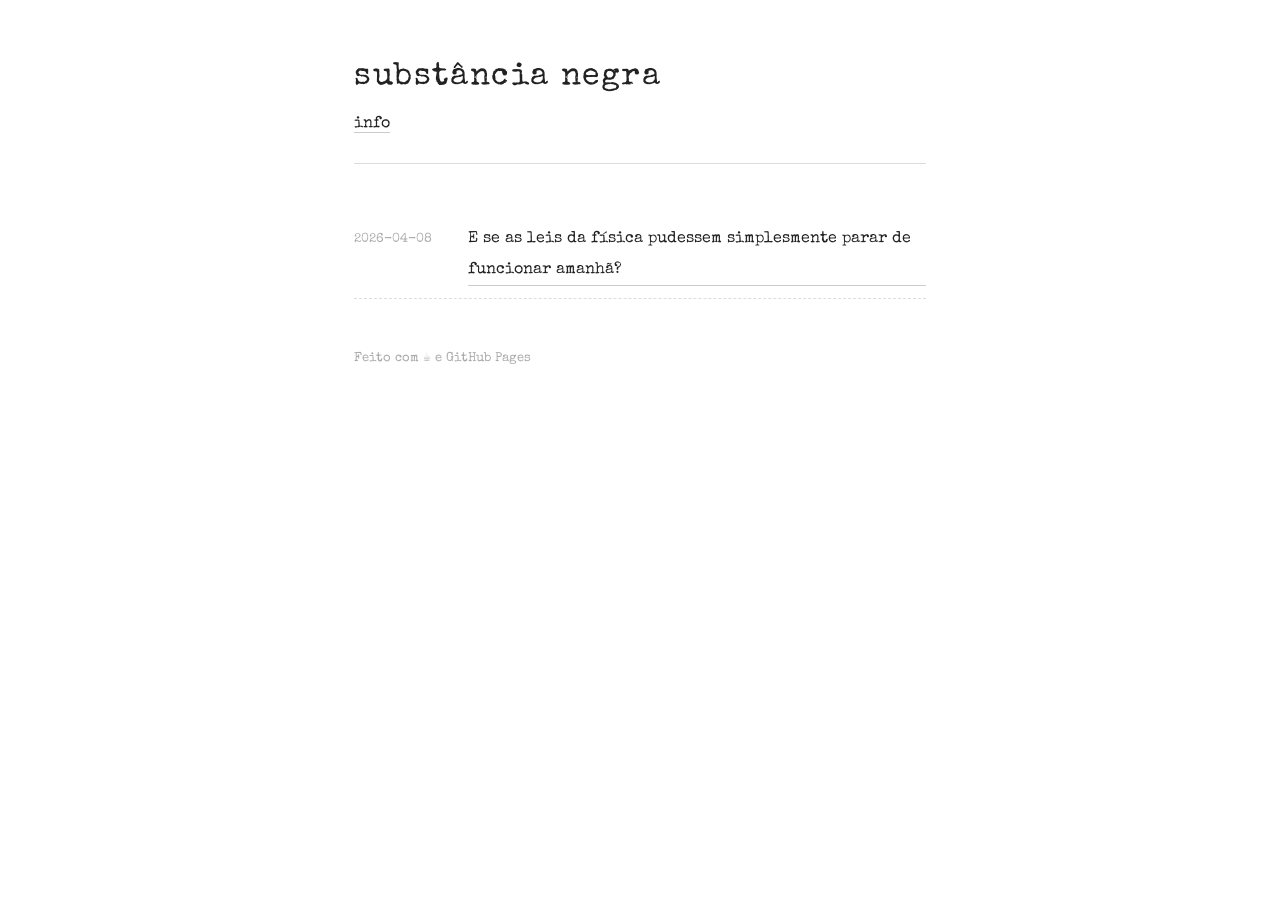
==== index.html @ bbc840d7 "Update index.html" ====
<!DOCTYPE html>
<html lang="pt-BR">
<head>
  <meta charset="UTF-8" />
  <meta name="viewport" content="width=device-width, initial-scale=1.0"/>
  <title>substância negra</title>
  <link rel="stylesheet" href="style.css" />
</head>
<body>
  <header>
    <h1>substância negra</h1>
    <nav>
      <a href="info.html">info</a>
    </nav>
  </header>

  <main>
    <ul>
      <li>
        <span class="data">2026-04-08</span>
        <a href="posts/meillassoux.html">E se as leis da física pudessem simplesmente parar de funcionar amanhã?</a>
      </li>
    </ul>
  </main>

  <footer>
    <p>Feito com ☕ e GitHub Pages</p>
  </footer>
</body>
</html>
---- style.css ----
@import url('https://fonts.googleapis.com/css2?family=Special+Elite&display=swap');

* { box-sizing: border-box; margin: 0; padding: 0; }

body {
  font-family: 'Special Elite', 'Courier New', monospace;
  max-width: 620px;
  margin: 3rem auto;
  padding: 0 1.5rem;
  color: #222;
  line-height: 1.9;
}

header { margin-bottom: 3rem; border-bottom: 1px solid #ddd; padding-bottom: 1.5rem; }
header h1 { font-size: 2rem; font-weight: 400; letter-spacing: 0.05em; }
header p { font-size: 0.9rem; color: #888; }

ul { list-style: none; margin-bottom: 3rem; }
li { display: flex; gap: 1.5rem; align-items: baseline; padding: 0.75rem 0; border-bottom: 1px dashed #ddd; }

.data { font-size: 0.8rem; color: #aaa; min-width: 90px; }

a { color: #222; text-decoration: none; border-bottom: 1px solid #ccc; }
a:hover { border-color: #222; }

footer { font-size: 0.8rem; color: #aaa; }

/* posts */
.voltar { display: inline-block; margin-bottom: 2rem; font-size: 0.85rem; }
h2 { font-size: 1.5rem; font-weight: 400; margin-bottom: 0.4rem; }
.meta { font-size: 0.8rem; color: #aaa; display: block; margin-bottom: 2rem; padding-bottom: 1rem; border-bottom: 1px solid #ddd; }
p { margin-bottom: 1.2rem; }
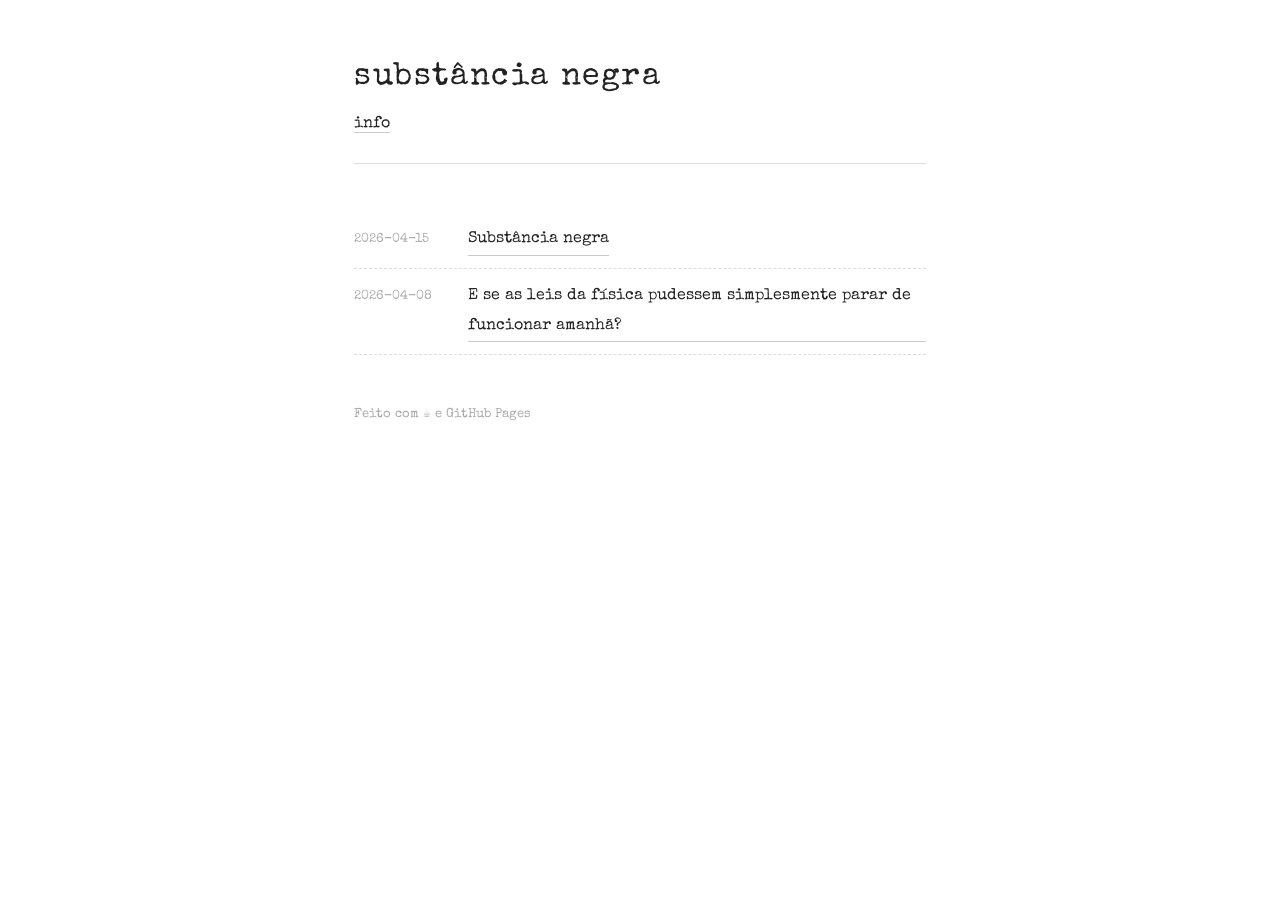
==== commit 414399f6: "Update index.html" ====
--- a/index.html
+++ b/index.html
@@ -17,6 +17,10 @@
   <main>
     <ul>
       <li>
+        <span class="data">2026-04-15</span>
+        <a href="posts/substancia-negra.html">Substância negra</a>
+      </li>
+      <li>
         <span class="data">2026-04-08</span>
         <a href="posts/meillassoux.html">E se as leis da física pudessem simplesmente parar de funcionar amanhã?</a>
       </li>
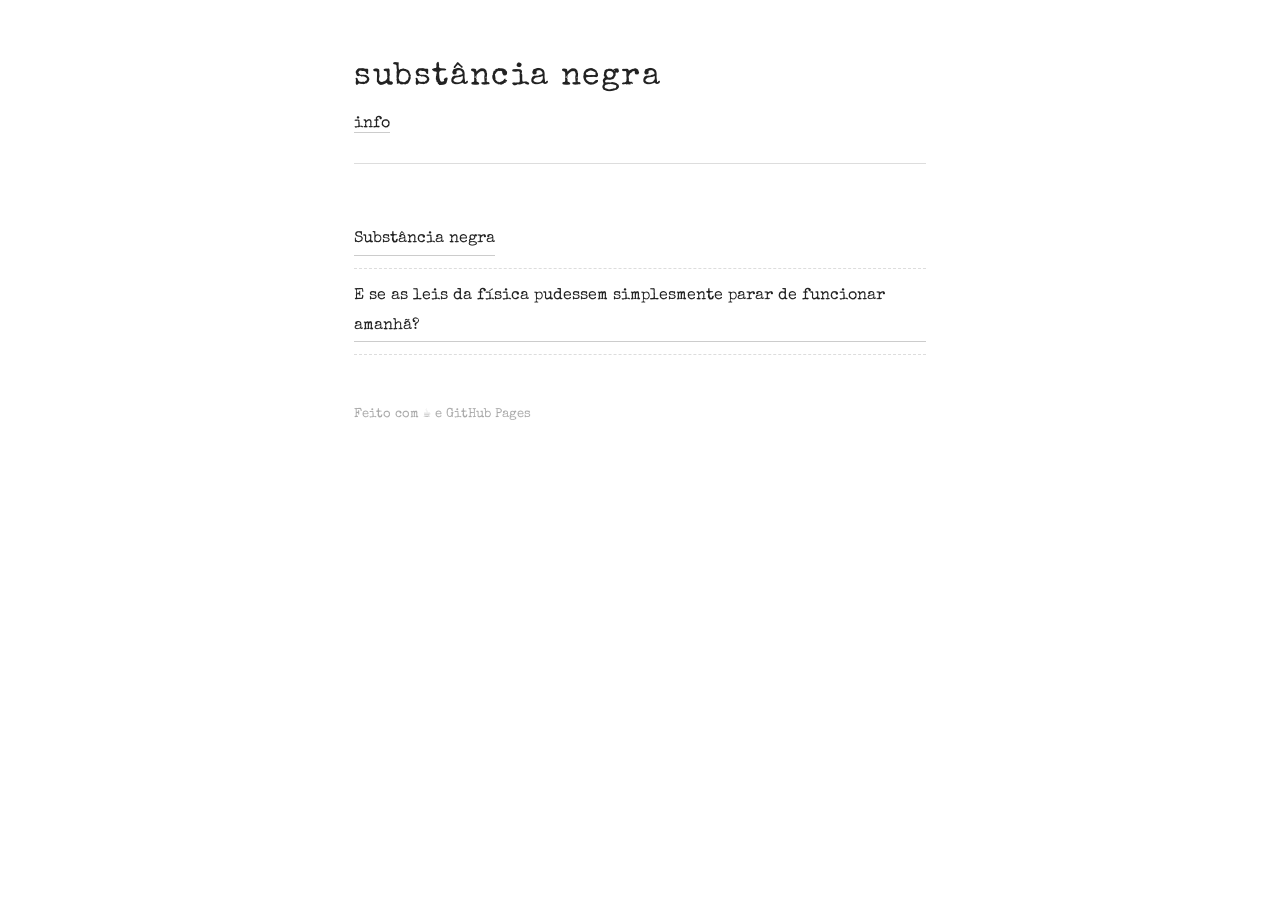
==== commit 88c99e98: "Update index.html" ====
--- a/index.html
+++ b/index.html
@@ -16,14 +16,8 @@
 
   <main>
     <ul>
-      <li>
-        <span class="data">2026-04-15</span>
-        <a href="posts/substancia-negra.html">Substância negra</a>
-      </li>
-      <li>
-        <span class="data">2026-04-08</span>
-        <a href="posts/meillassoux.html">E se as leis da física pudessem simplesmente parar de funcionar amanhã?</a>
-      </li>
+      <li><a href="posts/substancia-negra.html">Substância negra</a></li>
+      <li><a href="posts/meillassoux.html">E se as leis da física pudessem simplesmente parar de funcionar amanhã?</a></li>
     </ul>
   </main>
 
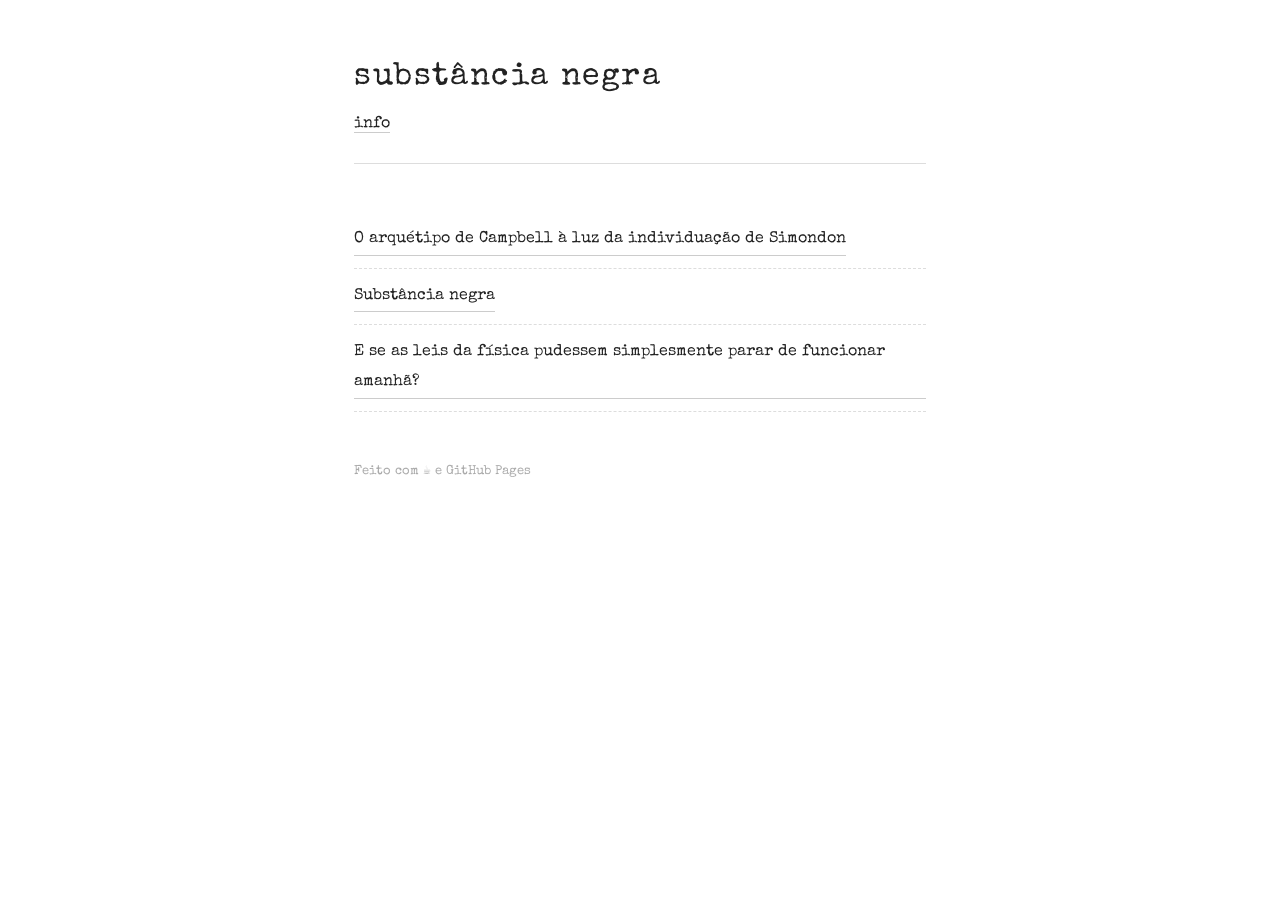
==== commit e0c8922b: "Update index.html" ====
--- a/index.html
+++ b/index.html
@@ -16,6 +16,7 @@
 
   <main>
     <ul>
+      <li><a href="posts/campbell-simondon.html">O arquétipo de Campbell à luz da individuação de Simondon</a></li>
       <li><a href="posts/substancia-negra.html">Substância negra</a></li>
       <li><a href="posts/meillassoux.html">E se as leis da física pudessem simplesmente parar de funcionar amanhã?</a></li>
     </ul>
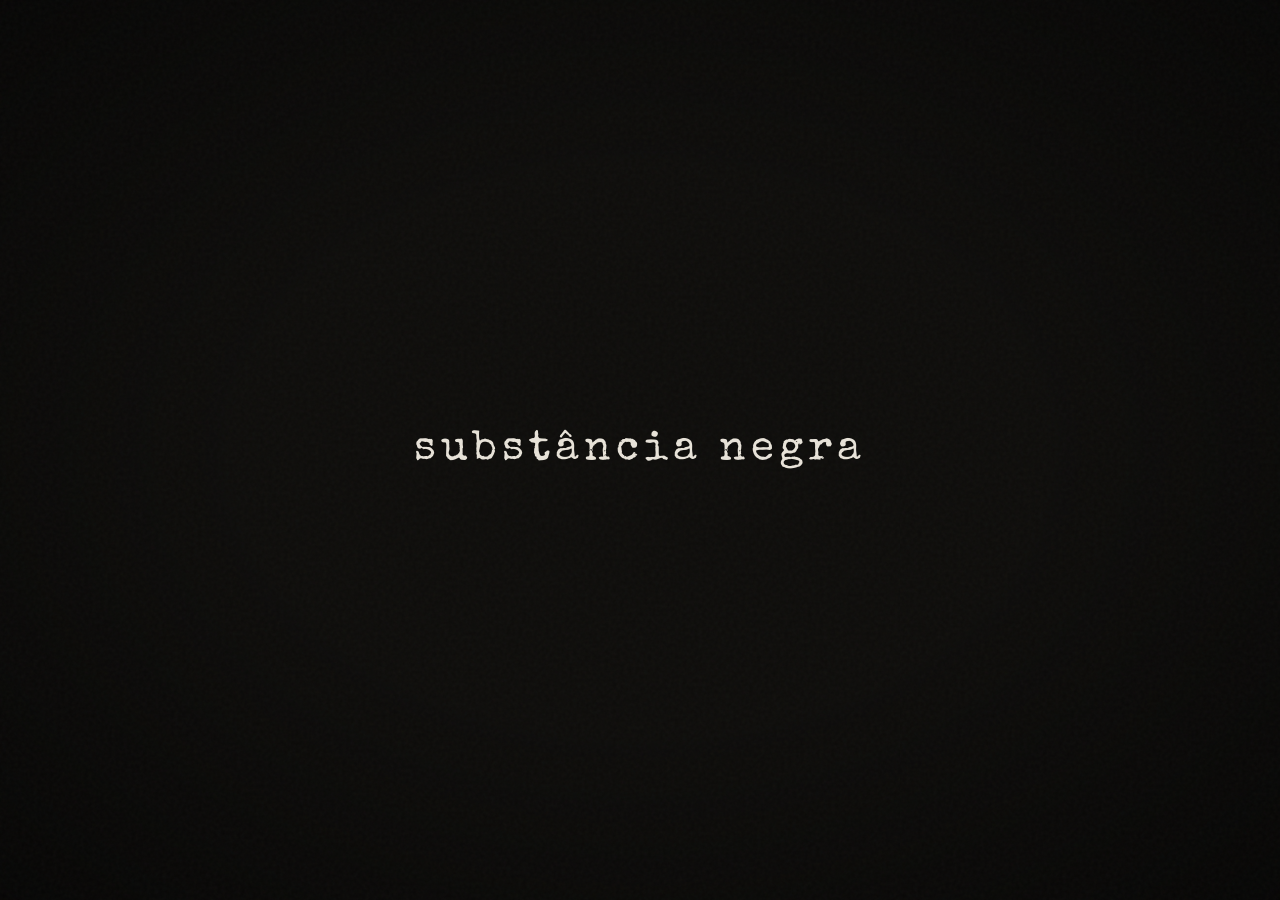
==== commit 0ea8e705: "Update index.html" ====
--- a/index.html
+++ b/index.html
@@ -4,26 +4,140 @@
   <meta charset="UTF-8" />
   <meta name="viewport" content="width=device-width, initial-scale=1.0"/>
   <title>substância negra</title>
-  <link rel="stylesheet" href="style.css" />
+  <link rel="preconnect" href="https://fonts.googleapis.com">
+  <link rel="preconnect" href="https://fonts.gstatic.com" crossorigin>
+  <link href="https://fonts.googleapis.com/css2?family=Special+Elite&display=swap" rel="stylesheet">
+  <style>
+    *, *::before, *::after {
+      box-sizing: border-box;
+      margin: 0;
+      padding: 0;
+    }
+
+    :root {
+      --bg:   #0e0d0b;
+      --fg:   #e8e3d9;
+      --dim:  #5a5650;
+    }
+
+    html, body {
+      width: 100%;
+      height: 100%;
+    }
+
+    body {
+      background: var(--bg);
+      display: flex;
+      align-items: center;
+      justify-content: center;
+      min-height: 100vh;
+      overflow: hidden;
+      cursor: none;
+    }
+
+    /* grain overlay */
+    body::before {
+      content: '';
+      position: fixed;
+      inset: 0;
+      background-image: url("data:image/svg+xml,%3Csvg viewBox='0 0 256 256' xmlns='http://www.w3.org/2000/svg'%3E%3Cfilter id='noise'%3E%3CfeTurbulence type='fractalNoise' baseFrequency='0.9' numOctaves='4' stitchTiles='stitch'/%3E%3C/filter%3E%3Crect width='100%25' height='100%25' filter='url(%23noise)' opacity='1'/%3E%3C/svg%3E");
+      opacity: 0.035;
+      pointer-events: none;
+      z-index: 10;
+    }
+
+    /* custom cursor */
+    .cursor {
+      position: fixed;
+      width: 6px;
+      height: 6px;
+      background: var(--fg);
+      border-radius: 50%;
+      pointer-events: none;
+      z-index: 100;
+      transform: translate(-50%, -50%);
+      transition: opacity .3s, transform .15s;
+      opacity: 0;
+    }
+
+    /* center link */
+    a.entry {
+      font-family: 'Special Elite', 'Courier New', monospace;
+      font-size: clamp(1.4rem, 5vw, 2.6rem);
+      letter-spacing: 0.12em;
+      color: var(--fg);
+      text-decoration: none;
+      position: relative;
+      opacity: 0;
+      animation: fadeIn 2.2s cubic-bezier(.4,0,.2,1) forwards;
+      animation-delay: .4s;
+      cursor: none;
+
+      /* subtle underline that grows on hover */
+    }
+
+    a.entry::after {
+      content: '';
+      position: absolute;
+      left: 0;
+      bottom: -4px;
+      width: 0%;
+      height: 1px;
+      background: var(--fg);
+      transition: width .6s cubic-bezier(.4,0,.2,1);
+    }
+
+    a.entry:hover::after {
+      width: 100%;
+    }
+
+    /* breath animation while idle */
+    a.entry:not(:hover) {
+      animation: fadeIn 2.2s cubic-bezier(.4,0,.2,1) forwards,
+                 breathe 6s ease-in-out 2.6s infinite;
+    }
+
+    @keyframes fadeIn {
+      from { opacity: 0; transform: translateY(6px); }
+      to   { opacity: 1; transform: translateY(0); }
+    }
+
+    @keyframes breathe {
+      0%, 100% { opacity: 1; }
+      50%       { opacity: .55; }
+    }
+
+    /* vignette */
+    .vignette {
+      position: fixed;
+      inset: 0;
+      background: radial-gradient(ellipse at center,
+        transparent 40%,
+        rgba(0,0,0,.55) 100%);
+      pointer-events: none;
+      z-index: 5;
+    }
+  </style>
 </head>
 <body>
-  <header>
-    <h1>substância negra</h1>
-    <nav>
-      <a href="info.html">info</a>
-    </nav>
-  </header>
 
-  <main>
-    <ul>
-      <li><a href="posts/campbell-simondon.html">O arquétipo de Campbell à luz da individuação de Simondon</a></li>
-      <li><a href="posts/substancia-negra.html">Substância negra</a></li>
-      <li><a href="posts/meillassoux.html">E se as leis da física pudessem simplesmente parar de funcionar amanhã?</a></li>
-    </ul>
-  </main>
+  <div class="vignette"></div>
+  <div class="cursor" id="cursor"></div>
 
-  <footer>
-    <p>Feito com ☕ e GitHub Pages</p>
-  </footer>
+  <a class="entry" href="index.html">substância negra</a>
+
+  <script>
+    const cursor = document.getElementById('cursor');
+
+    document.addEventListener('mousemove', e => {
+      cursor.style.opacity = '1';
+      cursor.style.left = e.clientX + 'px';
+      cursor.style.top  = e.clientY + 'px';
+    });
+
+    document.addEventListener('mouseleave', () => {
+      cursor.style.opacity = '0';
+    });
+  </script>
 </body>
 </html>
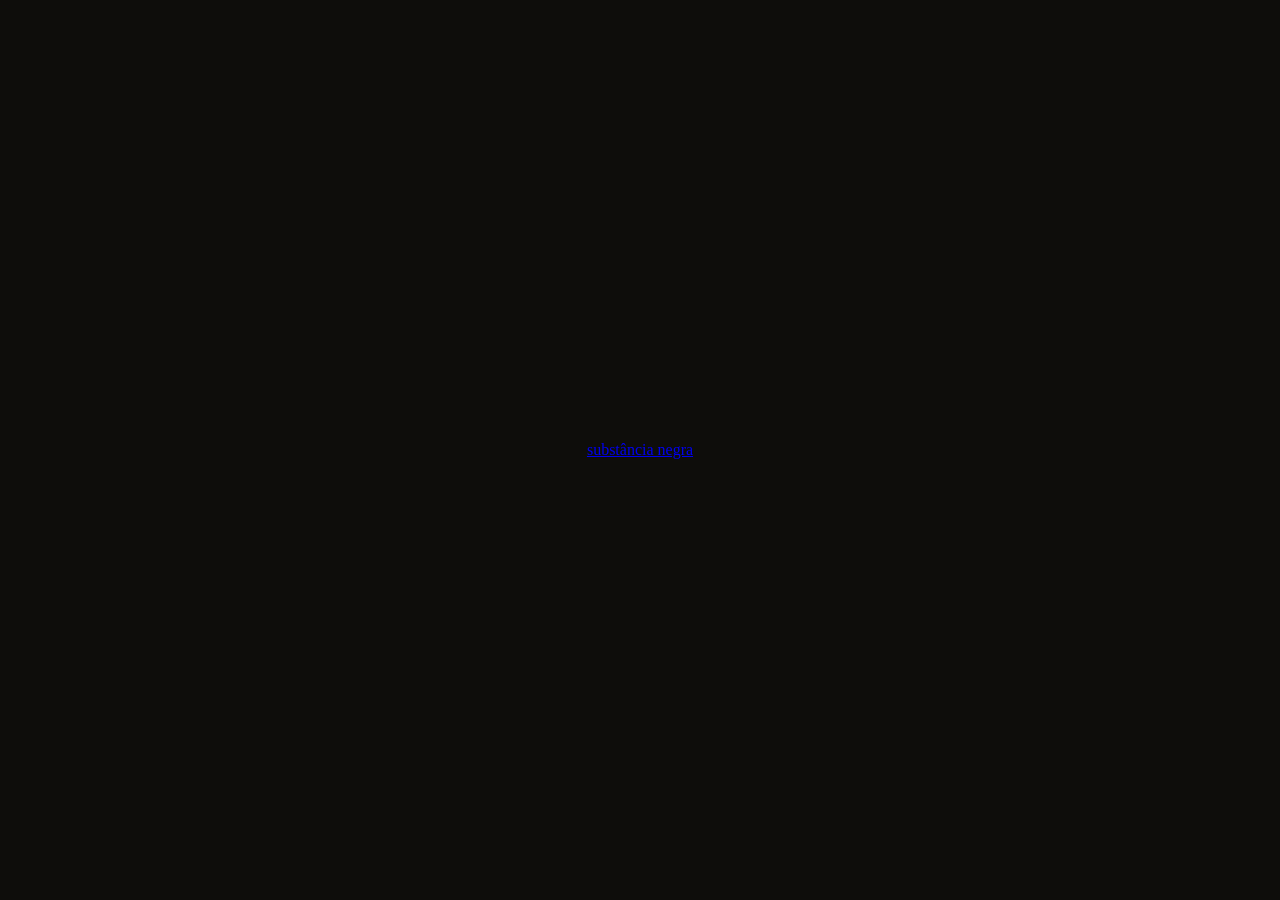
==== commit a25c918f: "Update index.html" ====
--- a/index.html
+++ b/index.html
@@ -32,8 +32,10 @@
       justify-content: center;
       min-height: 100vh;
       overflow: hidden;
-      cursor: none;
     }
+
+    @media (hover: none) {
+      body { cursor: auto; }
 
     /* grain overlay */
     body::before {
@@ -71,8 +73,6 @@
       opacity: 0;
       animation: fadeIn 2.2s cubic-bezier(.4,0,.2,1) forwards;
       animation-delay: .4s;
-      cursor: none;
-
       /* subtle underline that grows on hover */
     }
 
@@ -91,10 +91,12 @@
       width: 100%;
     }
 
-    /* breath animation while idle */
-    a.entry:not(:hover) {
-      animation: fadeIn 2.2s cubic-bezier(.4,0,.2,1) forwards,
-                 breathe 6s ease-in-out 2.6s infinite;
+    /* breath animation while idle — only on non-touch devices */
+    @media (hover: hover) {
+      a.entry:not(:hover) {
+        animation: fadeIn 2.2s cubic-bezier(.4,0,.2,1) forwards,
+                   breathe 6s ease-in-out 2.6s infinite;
+      }
     }
 
     @keyframes fadeIn {
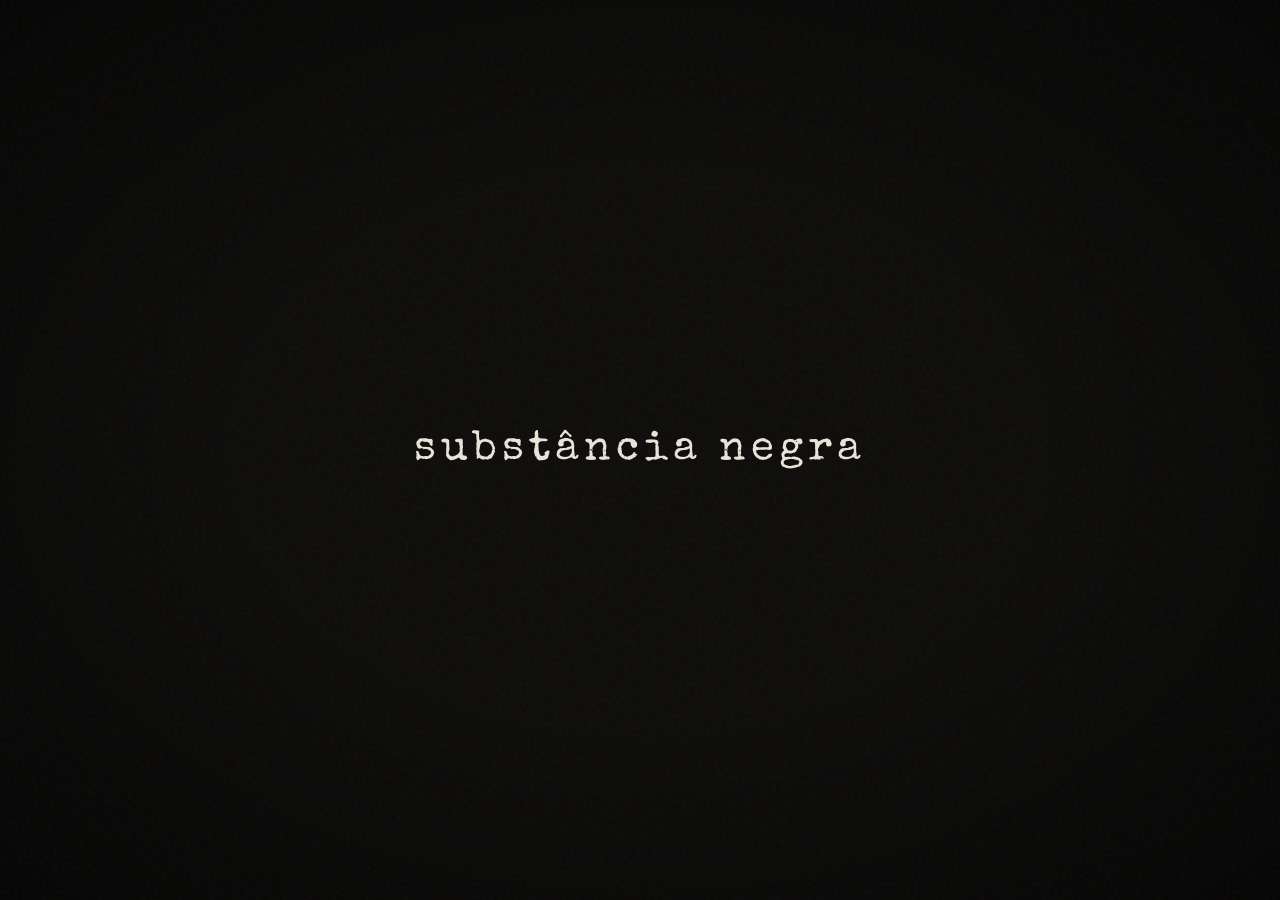
==== commit 36010c1b: "Update index.html" ====
--- a/index.html
+++ b/index.html
@@ -15,9 +15,8 @@
     }
 
     :root {
-      --bg:   #0e0d0b;
-      --fg:   #e8e3d9;
-      --dim:  #5a5650;
+      --bg: #0e0d0b;
+      --fg: #e8e3d9;
     }
 
     html, body {
@@ -34,9 +33,6 @@
       overflow: hidden;
     }
 
-    @media (hover: none) {
-      body { cursor: auto; }
-
     /* grain overlay */
     body::before {
       content: '';
@@ -48,7 +44,17 @@
       z-index: 10;
     }
 
-    /* custom cursor */
+    /* vignette */
+    body::after {
+      content: '';
+      position: fixed;
+      inset: 0;
+      background: radial-gradient(ellipse at center, transparent 40%, rgba(0,0,0,.6) 100%);
+      pointer-events: none;
+      z-index: 5;
+    }
+
+    /* custom cursor — desktop only */
     .cursor {
       position: fixed;
       width: 6px;
@@ -58,11 +64,15 @@
       pointer-events: none;
       z-index: 100;
       transform: translate(-50%, -50%);
-      transition: opacity .3s, transform .15s;
       opacity: 0;
+      transition: opacity .3s;
     }
 
-    /* center link */
+    @media (hover: hover) {
+      body { cursor: none; }
+    }
+
+    /* the link */
     a.entry {
       font-family: 'Special Elite', 'Courier New', monospace;
       font-size: clamp(1.4rem, 5vw, 2.6rem);
@@ -70,10 +80,11 @@
       color: var(--fg);
       text-decoration: none;
       position: relative;
+      z-index: 20;
       opacity: 0;
-      animation: fadeIn 2.2s cubic-bezier(.4,0,.2,1) forwards;
-      animation-delay: .4s;
-      /* subtle underline that grows on hover */
+      animation: fadeIn 2.2s cubic-bezier(.4,0,.2,1) forwards,
+                 breathe 6s ease-in-out 2.6s infinite;
+      -webkit-tap-highlight-color: transparent;
     }
 
     a.entry::after {
@@ -87,16 +98,8 @@
       transition: width .6s cubic-bezier(.4,0,.2,1);
     }
 
-    a.entry:hover::after {
-      width: 100%;
-    }
-
-    /* breath animation while idle — only on non-touch devices */
     @media (hover: hover) {
-      a.entry:not(:hover) {
-        animation: fadeIn 2.2s cubic-bezier(.4,0,.2,1) forwards,
-                   breathe 6s ease-in-out 2.6s infinite;
-      }
+      a.entry:hover::after { width: 100%; }
     }
 
     @keyframes fadeIn {
@@ -106,40 +109,28 @@
 
     @keyframes breathe {
       0%, 100% { opacity: 1; }
-      50%       { opacity: .55; }
-    }
-
-    /* vignette */
-    .vignette {
-      position: fixed;
-      inset: 0;
-      background: radial-gradient(ellipse at center,
-        transparent 40%,
-        rgba(0,0,0,.55) 100%);
-      pointer-events: none;
-      z-index: 5;
+      50%       { opacity: .5; }
     }
   </style>
 </head>
 <body>
 
-  <div class="vignette"></div>
   <div class="cursor" id="cursor"></div>
 
   <a class="entry" href="index.html">substância negra</a>
 
   <script>
-    const cursor = document.getElementById('cursor');
-
-    document.addEventListener('mousemove', e => {
-      cursor.style.opacity = '1';
-      cursor.style.left = e.clientX + 'px';
-      cursor.style.top  = e.clientY + 'px';
-    });
-
-    document.addEventListener('mouseleave', () => {
-      cursor.style.opacity = '0';
-    });
+    if (window.matchMedia('(hover: hover)').matches) {
+      var cursor = document.getElementById('cursor');
+      document.addEventListener('mousemove', function(e) {
+        cursor.style.opacity = '1';
+        cursor.style.left = e.clientX + 'px';
+        cursor.style.top  = e.clientY + 'px';
+      });
+      document.addEventListener('mouseleave', function() {
+        cursor.style.opacity = '0';
+      });
+    }
   </script>
 </body>
 </html>
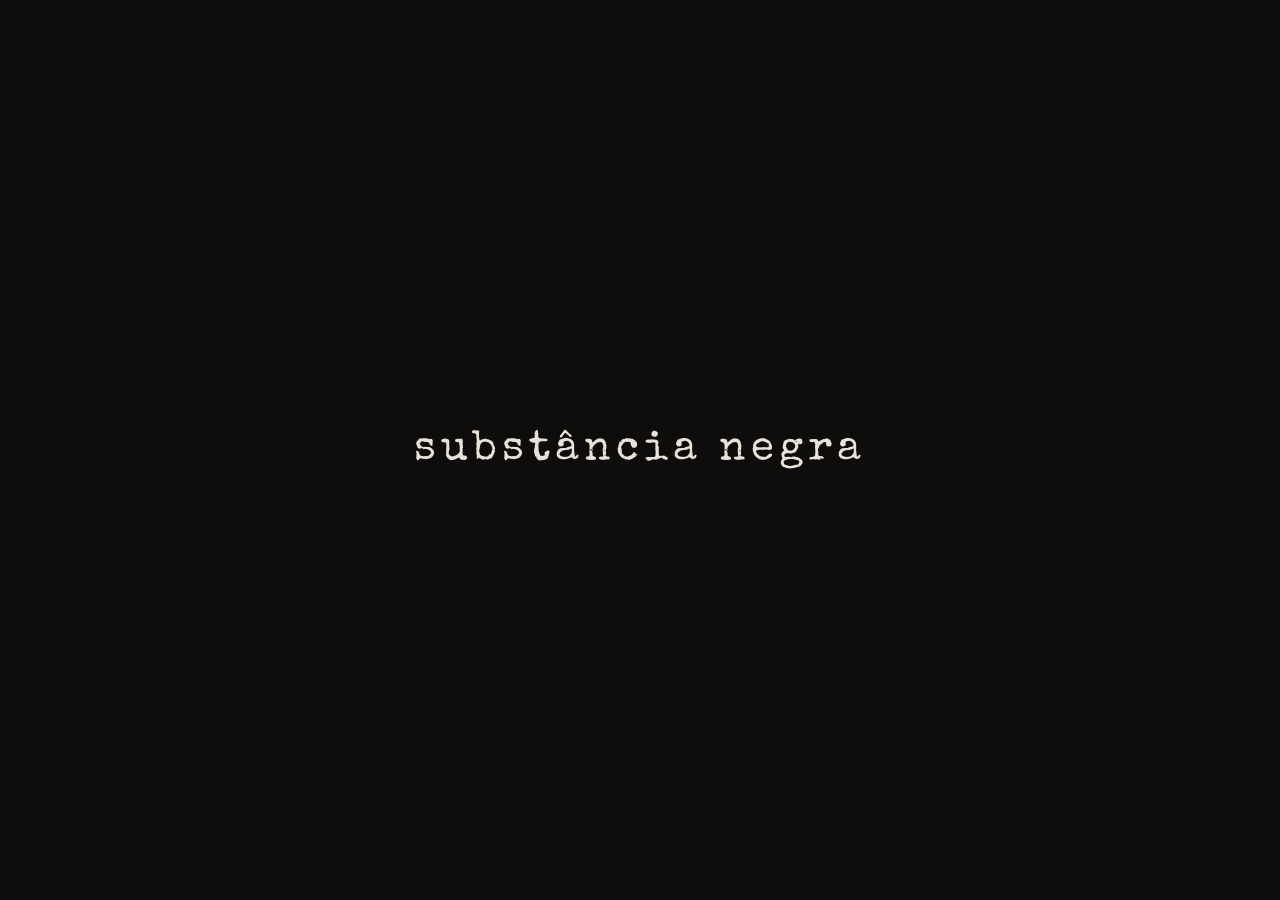
==== commit 9a2a5c8c: "Update index.html" ====
--- a/index.html
+++ b/index.html
@@ -4,133 +4,34 @@
   <meta charset="UTF-8" />
   <meta name="viewport" content="width=device-width, initial-scale=1.0"/>
   <title>substância negra</title>
-  <link rel="preconnect" href="https://fonts.googleapis.com">
-  <link rel="preconnect" href="https://fonts.gstatic.com" crossorigin>
   <link href="https://fonts.googleapis.com/css2?family=Special+Elite&display=swap" rel="stylesheet">
   <style>
-    *, *::before, *::after {
-      box-sizing: border-box;
-      margin: 0;
-      padding: 0;
-    }
-
-    :root {
-      --bg: #0e0d0b;
-      --fg: #e8e3d9;
-    }
-
-    html, body {
-      width: 100%;
-      height: 100%;
-    }
+    * { margin: 0; padding: 0; box-sizing: border-box; }
 
     body {
-      background: var(--bg);
+      background: #0e0d0b;
+      min-height: 100vh;
       display: flex;
       align-items: center;
       justify-content: center;
-      min-height: 100vh;
-      overflow: hidden;
     }
 
-    /* grain overlay */
-    body::before {
-      content: '';
-      position: fixed;
-      inset: 0;
-      background-image: url("data:image/svg+xml,%3Csvg viewBox='0 0 256 256' xmlns='http://www.w3.org/2000/svg'%3E%3Cfilter id='noise'%3E%3CfeTurbulence type='fractalNoise' baseFrequency='0.9' numOctaves='4' stitchTiles='stitch'/%3E%3C/filter%3E%3Crect width='100%25' height='100%25' filter='url(%23noise)' opacity='1'/%3E%3C/svg%3E");
-      opacity: 0.035;
-      pointer-events: none;
-      z-index: 10;
-    }
-
-    /* vignette */
-    body::after {
-      content: '';
-      position: fixed;
-      inset: 0;
-      background: radial-gradient(ellipse at center, transparent 40%, rgba(0,0,0,.6) 100%);
-      pointer-events: none;
-      z-index: 5;
-    }
-
-    /* custom cursor — desktop only */
-    .cursor {
-      position: fixed;
-      width: 6px;
-      height: 6px;
-      background: var(--fg);
-      border-radius: 50%;
-      pointer-events: none;
-      z-index: 100;
-      transform: translate(-50%, -50%);
-      opacity: 0;
-      transition: opacity .3s;
-    }
-
-    @media (hover: hover) {
-      body { cursor: none; }
-    }
-
-    /* the link */
-    a.entry {
+    a {
       font-family: 'Special Elite', 'Courier New', monospace;
       font-size: clamp(1.4rem, 5vw, 2.6rem);
       letter-spacing: 0.12em;
-      color: var(--fg);
+      color: #e8e3d9;
       text-decoration: none;
-      position: relative;
-      z-index: 20;
-      opacity: 0;
-      animation: fadeIn 2.2s cubic-bezier(.4,0,.2,1) forwards,
-                 breathe 6s ease-in-out 2.6s infinite;
-      -webkit-tap-highlight-color: transparent;
+      animation: aparecer 2s ease forwards;
     }
 
-    a.entry::after {
-      content: '';
-      position: absolute;
-      left: 0;
-      bottom: -4px;
-      width: 0%;
-      height: 1px;
-      background: var(--fg);
-      transition: width .6s cubic-bezier(.4,0,.2,1);
-    }
-
-    @media (hover: hover) {
-      a.entry:hover::after { width: 100%; }
-    }
-
-    @keyframes fadeIn {
-      from { opacity: 0; transform: translateY(6px); }
-      to   { opacity: 1; transform: translateY(0); }
-    }
-
-    @keyframes breathe {
-      0%, 100% { opacity: 1; }
-      50%       { opacity: .5; }
+    @keyframes aparecer {
+      from { opacity: 0; }
+      to   { opacity: 1; }
     }
   </style>
 </head>
 <body>
-
-  <div class="cursor" id="cursor"></div>
-
-  <a class="entry" href="index.html">substância negra</a>
-
-  <script>
-    if (window.matchMedia('(hover: hover)').matches) {
-      var cursor = document.getElementById('cursor');
-      document.addEventListener('mousemove', function(e) {
-        cursor.style.opacity = '1';
-        cursor.style.left = e.clientX + 'px';
-        cursor.style.top  = e.clientY + 'px';
-      });
-      document.addEventListener('mouseleave', function() {
-        cursor.style.opacity = '0';
-      });
-    }
-  </script>
+  <a href="home.html">substância negra</a>
 </body>
 </html>
